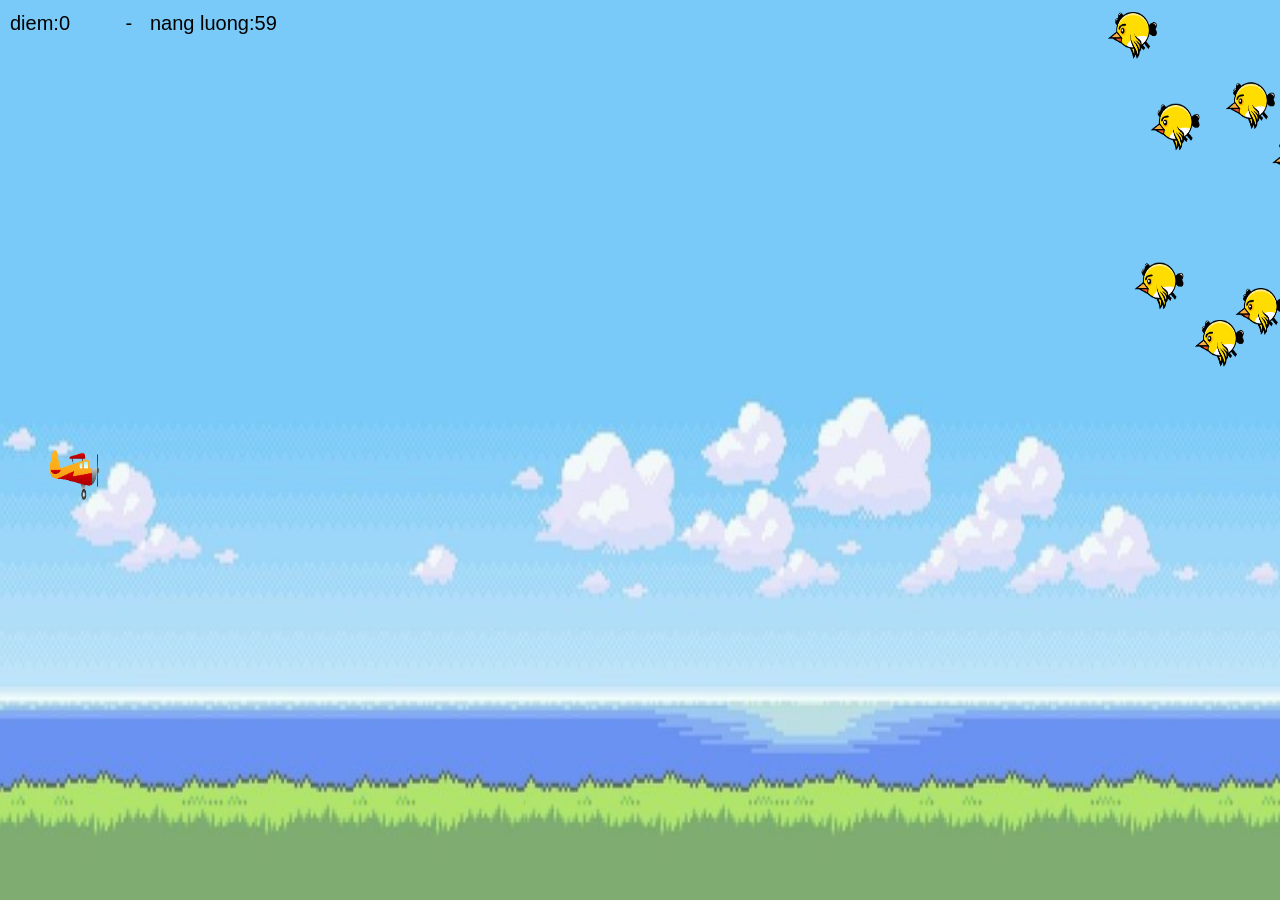
==== game/index.html @ 54d513ba "Add files via upload" ====
<!doctype html>
<html lang="en">
  <head>
    <meta charset="UTF-8" />
    <meta name="viewport" content="width=device-width, initial-scale=1.0" />
    <title>Document</title>
    <link rel="stylesheet" href="1.css" />
  </head>
  <body>
    <canvas id="gamecv"></canvas>
    <script src="xuly.js"></script>
  </body>
</html>
---- game/1.css ----
* {
  margin: 0px;
  padding: 0px;
}
body {
  margin: 0;
  overflow: hidden;
}
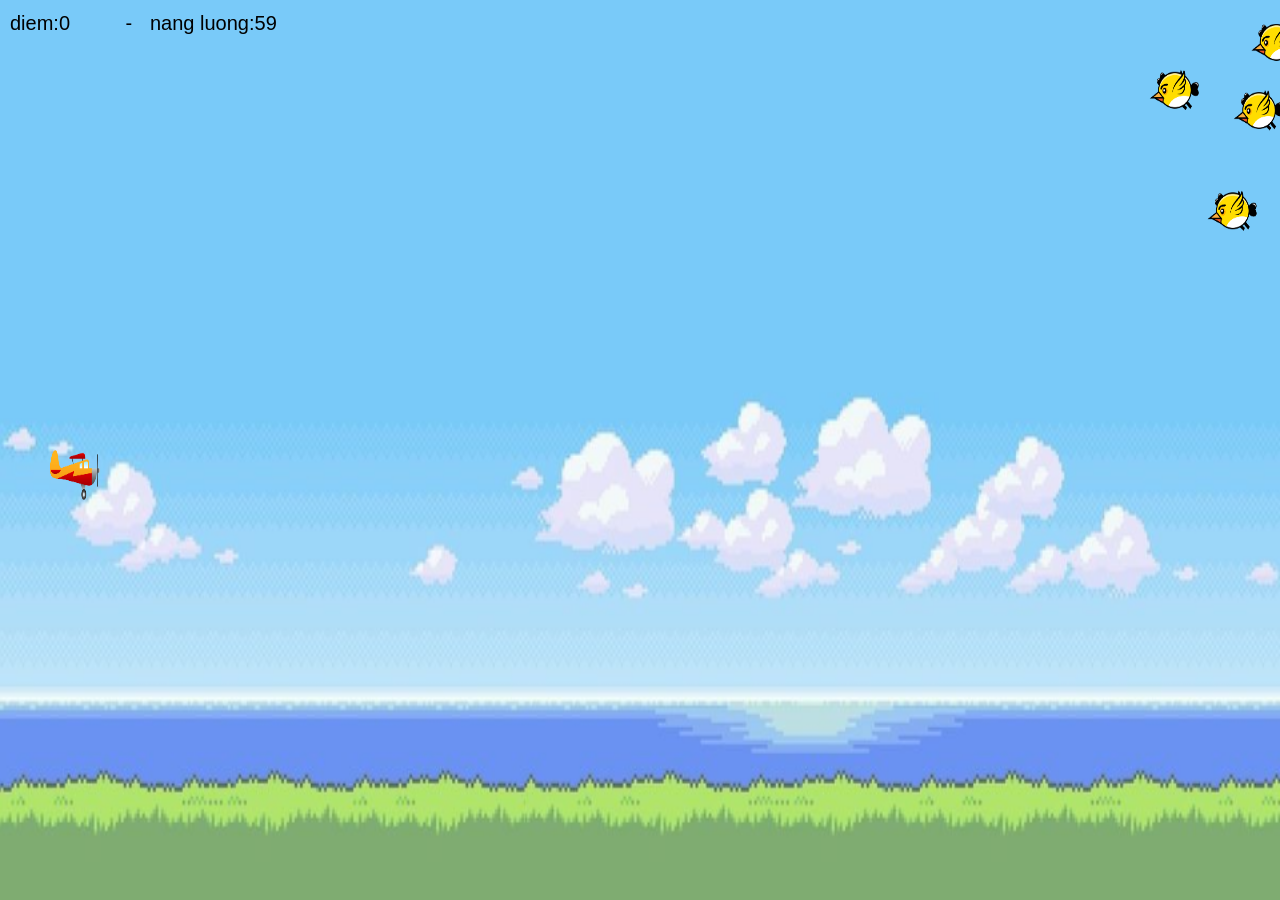
==== commit ea474c66: "Update index.html" ====
--- a/game/index.html
+++ b/game/index.html
@@ -1,13 +1,27 @@
-<!doctype html>
-<html lang="en">
-  <head>
-    <meta charset="UTF-8" />
-    <meta name="viewport" content="width=device-width, initial-scale=1.0" />
-    <title>Document</title>
-    <link rel="stylesheet" href="1.css" />
-  </head>
-  <body>
-    <canvas id="gamecv"></canvas>
-    <script src="xuly.js"></script>
-  </body>
+<!DOCTYPE html>
+<html lang="vi">
+<head>
+<meta charset="UTF-8">
+<title>Game May Bay</title>
+
+<style>
+body{
+margin:0;
+overflow:hidden;
+}
+
+canvas{
+display:block;
+}
+</style>
+
+</head>
+
+<body>
+
+<canvas id="gamecv"></canvas>
+
+<script src="xuly.js"></script>
+
+</body>
 </html>
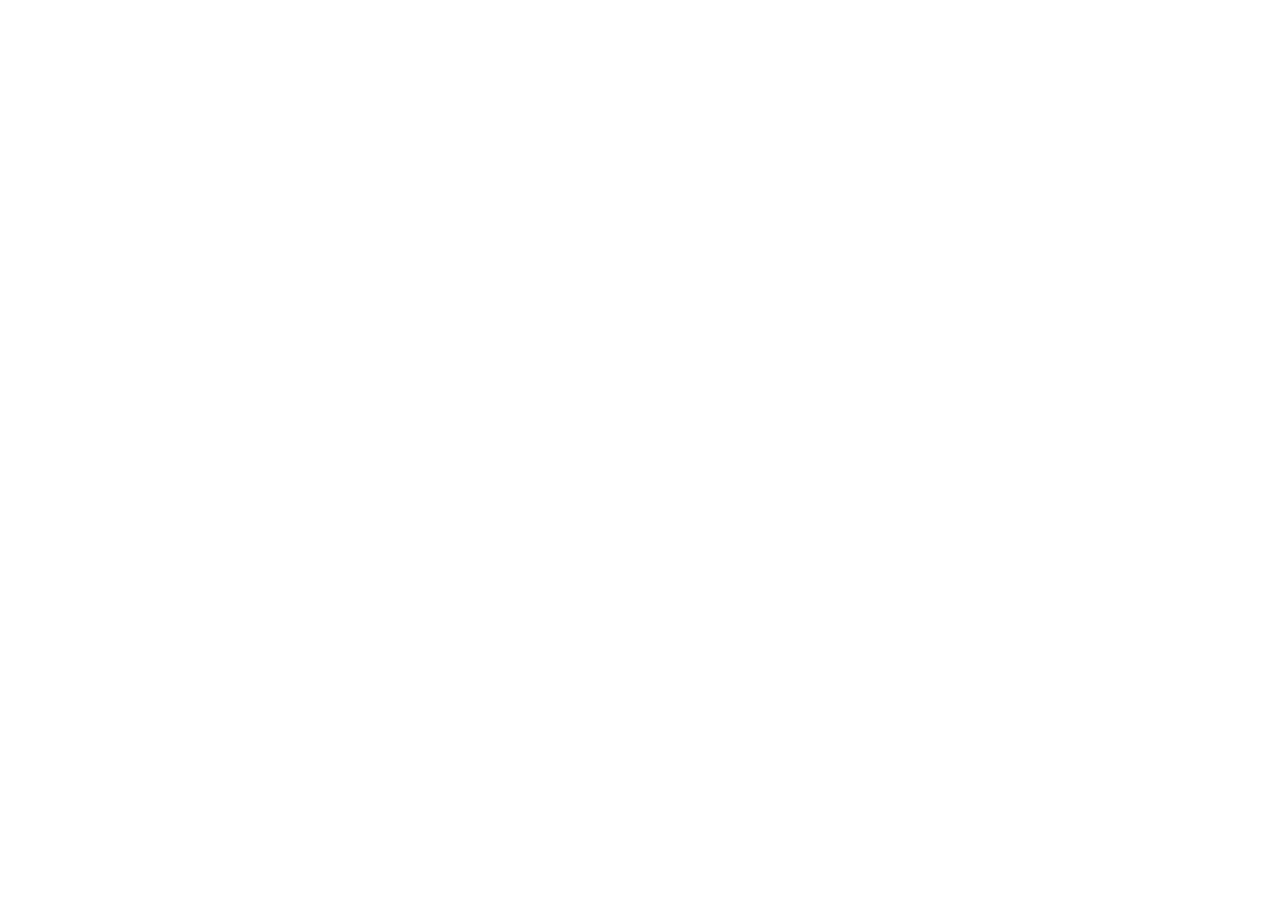
==== commit bc47072a: "Update index.html" ====
--- a/game/index.html
+++ b/game/index.html
@@ -5,6 +5,7 @@
 <title>Game May Bay</title>
 
 <style>
+
 body{
 margin:0;
 overflow:hidden;
@@ -13,6 +14,7 @@
 canvas{
 display:block;
 }
+
 </style>
 
 </head>
@@ -21,7 +23,7 @@
 
 <canvas id="gamecv"></canvas>
 
-<script src="xuly.js"></script>
+<script src="game.js"></script>
 
 </body>
 </html>
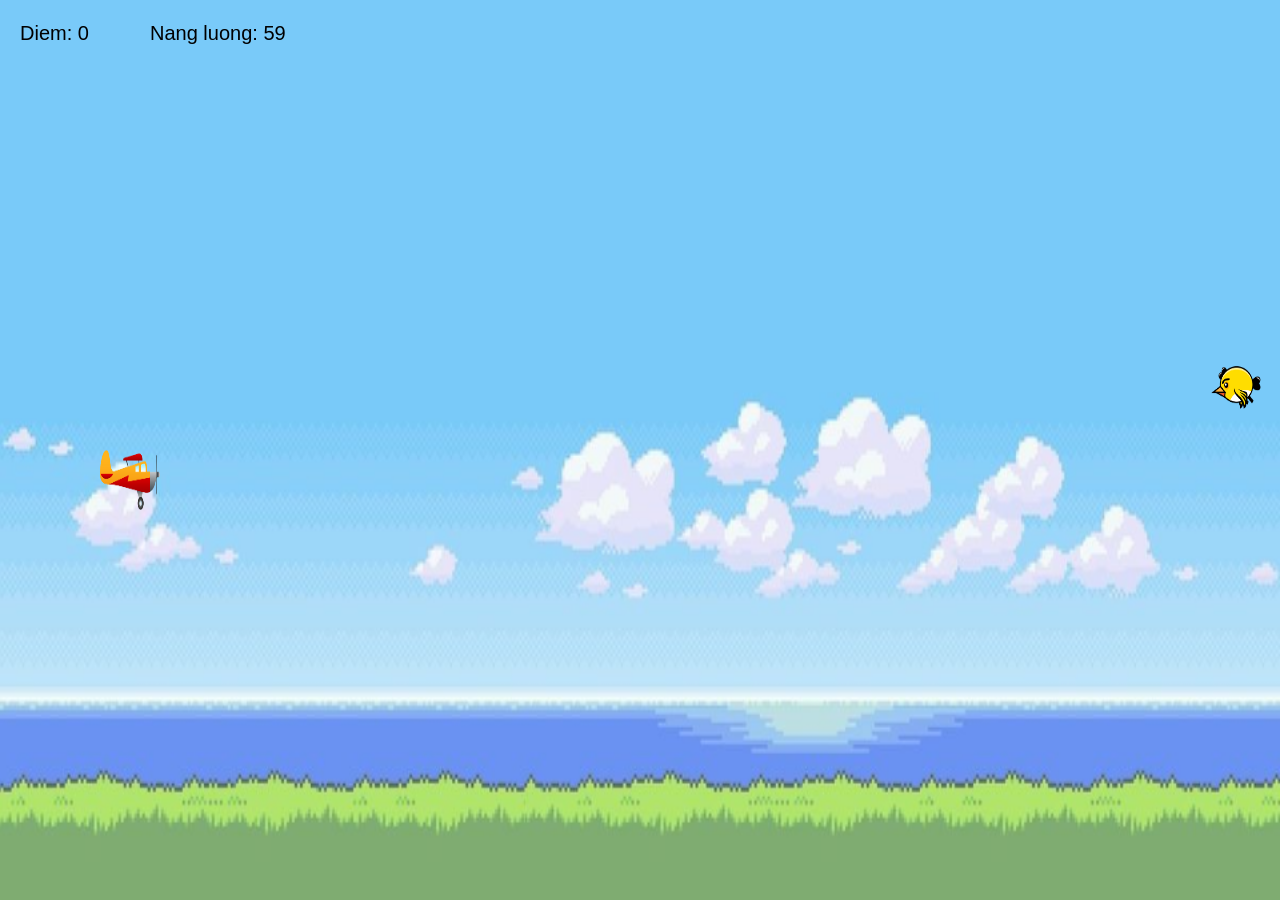
==== commit bcae433b: "Update index.html" ====
--- a/game/index.html
+++ b/game/index.html
@@ -23,7 +23,8 @@
 
 <canvas id="gamecv"></canvas>
 
-<script src="game.js"></script>
+<script src="xuly.js"></script>
 
 </body>
 </html>
+
